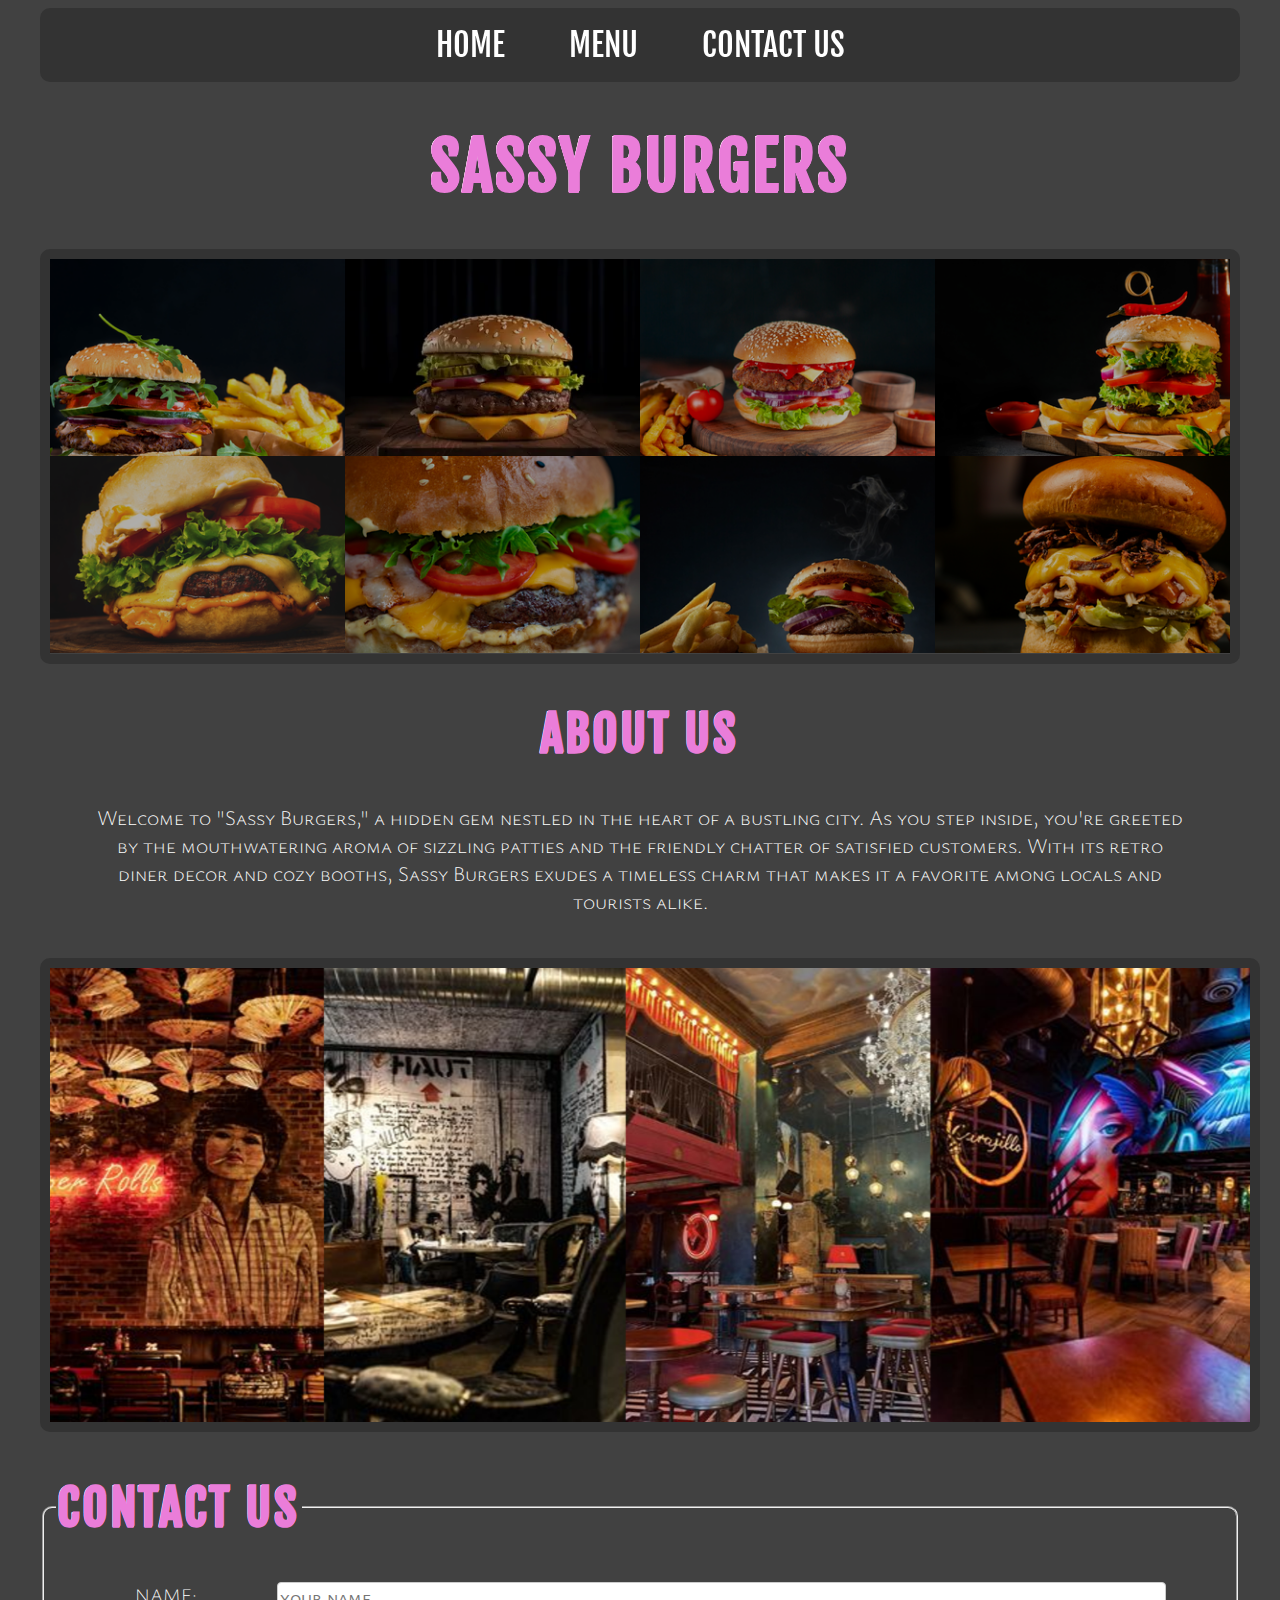
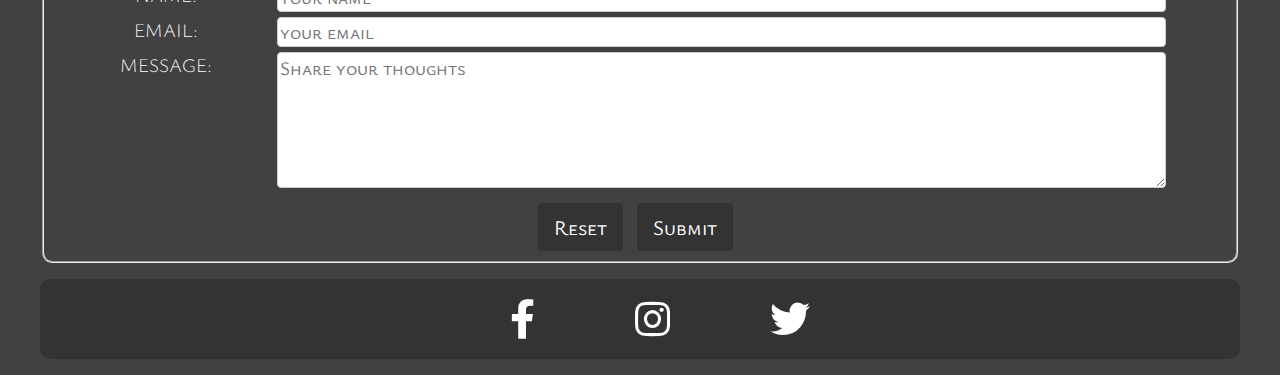
==== index.html @ 0374aa2d "Initial commit" ====
<!DOCTYPE html>
<html lang="en">
<head>
    <meta charset="UTF-8">
    <meta http-equiv="X-UA-Compatible" content="IE=edge">
    <meta name="viewport" content="width=device-width, initial-scale=1.0">
    <meta name="description" content="sassy burgers restaurant/fast food in london, england"> 
    <meta name="keywords" content="sassy, hamburger, burger, fast food, restaurant, London">
    <link rel='stylesheet' type='text/css' href='assets/css/style.css'> 
    <link rel="stylesheet" href="https://cdnjs.cloudflare.com/ajax/libs/font-awesome/5.15.4/css/all.min.css">
    <title>Sassy Burgers</title>
</head>
    
<body>
    <!-- NAV -->
    <nav class="navbar">
        <ul>
            <li><a href="index.html">Home</a></li>
            <li><a href="menu.html">Menu</a></li>
            <li><a href="contact.html">Contact Us</a></li>
        </ul>
    </nav>

    <!-- TITLE -->
    <h1>sassy burgers</h1>

    <!-- BURGER SHOWCASE -->
    <div class="section-burger">
        <ul class="burger-showcase clearfix">
            <li>
                <figure class="burger-photo"><img src="assets/images/b1.webp" alt="Classic Burger"></figure>
            </li>
            <li>
                <figure class="burger-photo"><img src="assets/images/b2.webp" alt="Original Burger"></figure>
            </li>
            <li>
                <figure class="burger-photo"><img src="assets/images/b3.webp" alt="Beef Burger"></figure>
            </li>
            <li>
                <figure class="burger-photo"><img src="assets/images/b4.webp" alt="Bacon Burger"></figure>
            </li>
        </ul>
        <ul class="burger-showcase clearfix">
            <li>
                <figure class="burger-photo"><img src="assets/images/b5.webp" alt="Bacon Cheese Burger"></figure>
            </li>
            <li>
                <figure class="burger-photo"><img src="assets/images/b6.webp" alt="Cheese Burger"></figure>
            </li>
            <li>
                <figure class="burger-photo"><img src="assets/images/b7.webp" alt="Chili Burger"></figure>
            </li>
            <li>
                <figure class="burger-photo"><img src="assets/images/b8.webp" alt="Veggie Burger"></figure>
            </li>
        </ul>
    </div>

    <!-- ABOUT US -->
    <h2>about us</h2>
    <div class="text-container">
        <p>Welcome to "Sassy Burgers," a hidden gem nestled in the heart of a bustling city. As you step inside, you're greeted by the mouthwatering aroma of sizzling patties and the friendly chatter of satisfied customers. With its retro diner decor and cozy booths, Sassy Burgers exudes a timeless charm that makes it a favorite among locals and tourists alike.</p>
    </div>
    <br>
    <!-- RESTAURANT IMAGE -->
    
    <img src="assets/images/restaurant.png" id="restaurant" alt="four photos showing the inside of the restaurant">

    <!-- CONTACT -->
    <section class="contact-container">
        <form id="contact_form" method="post" action="https://formdump.codeinstitute.net">
            <fieldset>
                <legend>
                    <h2>Contact Us</h2>
                </legend>
                <div class="contact-row">
                    <label for="name" class="contact-label">name:</label>
                    <input type="text" name="name" id="name" class="contact-input" placeholder="your name" required>
                </div>

                <div class="contact-row">
                    <label for="email" class="contact-label">email:</label>
                    <input type="email" name="email" id="email" class="contact-input" placeholder="your email" required>
                </div>

                <div class="contact-row">
                    <label for="message" class="contact-label">message:</label>
                    <textarea name="message" id="message" class="contact-input" placeholder="Share your thoughts" rows="5" required></textarea>
                </div>

                <div>
                    <input type="reset" name="reset" id="reset" class="contact-button" value="Reset">
                    <input type="submit" name="send" class="contact-button" value="Submit">
                </div>
            </fieldset>
        </form>
    </section>

    <!-- FOOTER -->
    <footer>
        <div class="footer-content">
            <div class="footer-social">
                <ul class="social-links">
                    <li><a href="http://www.facebook.com/" target="_blank" aria-label="Facebook opens in a new window"><i class="fab fa-facebook-f"></i></a></li>
                    <li><a href="http://www.instagram.com/" target="_blank" aria-label="Instagram opens in a new window"><i class="fab fa-instagram"></i></a></li>
                    <li><a href="http://www.twitter.com/" target="_blank" aria-label="Twitter opens in a new window"><i class="fab fa-twitter"></i></a></li>
                </ul>
            </div>
        </div>
    </footer>

</body>
</html>
---- assets/css/style.css ----
/* IMPORT */
@import url('https://fonts.googleapis.com/css2?family=Fjalla+One&family=Ysabeau+SC:wght@100;200&display=swap');

/* OVERALL SETTINGS */
body {
    max-width: 1200px;
    margin-left: auto;
    margin-right: auto;
    background-color: #414141;
    font-family: 'Ysabeau SC', sans-serif;
    font-weight: 200;
    text-align: center;
}
p {
    font-size: 1.3rem;
    color: #fff;
}
/* link - hover effect ("https://css-tricks.com/css-link-hover-effects/") */
a {
    background-image: linear-gradient(to right,     
            #ea7dd9,
            #ea7dd9 50%,
            #fff 50%);
    background-size: 200% 100%;
    background-position: -100%;
    display: inline-block;
    padding: 5px 0;
    position: relative;
    -webkit-background-clip: text;
    -webkit-text-fill-color: transparent;
    transition: all 0.3s ease-in-out;                
}
a:before {
    content: '';
    background: #ea7dd9;
    display: block;
    position: absolute;
    bottom: -3px;
    left: 0;
    width: 0;
    height: 3px;
    transition: all 0.3s ease-in-out;
}
a:hover {background-position: 0;}
a:hover::before {width: 100%;}

/* NAV */
.navbar {
    background-color: #333;
    overflow: hidden;
    border-radius: 10px;
}
.navbar ul {
    list-style-type: none;
    padding: 0;
}
.navbar li {
    display: inline-block;
    margin-right: 20px;
    margin-left: 20px;
}
.navbar a {
    font-family: "fjalla One", "sans-serif";
    text-transform: uppercase;
    font-size: 2rem;
    text-align: center;
    padding: 1px 10px 1px 10px;
    text-decoration: none;
}
/* TITLES ("https://kinsta.com/blog/css-text-outline/") */
h1,
h2,
h3 {
    color: #ea7dd9;
    font-family: 'Fjalla One', sans-serif;
    text-transform: uppercase;
    letter-spacing: 3px;
    text-shadow:
        -1px 2px 0 #ea7dd9,
        -1px 1px 0 #fff,
        -1px 1px 0 #ea7dd9,
        -1px 1px 0 #fff;
}
h1 {font-size: 4rem;}
h2 {font-size: 3rem;}
h3 {font-size: 2rem;}

/* BURGER SHOWCASE ("[FreeCourseSite.com] Udemy - Build Responsive Real World Websites with HTML5 and CSS3")*/
.section-burger {
    border: 10px solid transparent;
    border-radius: 10px;
    border-color: #333;
}
.burger-showcase li {
    float: left;
    width: 25%;
}
.burger-photo {
    width: 100%;
    margin: 1px;
    overflow: hidden;
    background: #000;
}
.burger-photo img {
    opacity: 0.7;
    width: 100%;
    transform: scale(1.3);
    transition: transform 0.5s, opacity 0.5s;
}
.burger-photo img:hover {
    opacity: 1;
    transform: scale(1.1);
}
.clearfix {
    zoom: 1%;
    overflow: auto;
}
/* ABOUT US */
.text-container {
    max-width: 1100px;
    margin: 0 auto;
}
#restaurant {
    width: 100%;
    border: 10px solid transparent;
    border-radius: 10px;
    border-color: #333;
}
/* CONTACT.HTML */
fieldset {
    border-radius: 10px;
    text-align: left;
    text-align-last: center;
}
.contact-row {
    display: flex;
    margin-bottom: 5px;
    color: #fff;
}
.contact-label {
    flex: 20%;
    font-size: 1.2rem;
    font-family: 'Ysabeau SC', sans-serif;
    text-transform: uppercase;
}
.contact-input {
    text-align-last: left;
    font-family: 'Ysabeau SC', sans-serif;
    font-size: 1.2rem;
    flex: 80%;
    margin-right: 5%;
    border: 1px solid #ccc;
    border-radius: 4px;
}
.contact-button {
    font-family: 'Ysabeau SC', sans-serif;
    font-size: 1.3rem;
    color: #fff;
    background-color: #333;
    padding: 10px 16px;
    border: none;
    margin-top: 10px;
    margin-right: 10px;
    border-radius: 4px;
    cursor: pointer;
    text-align: center;
    text-decoration: none;
    display: inline-block;
}
.contact-button:hover {background-color: #ea7dd9;}

/* FOOTER */
.footer-content {
    border-radius: 10px;
    background-color: #333;
}
.footer {
    color: #fff;
}
.social-links {
    list-style-type: none;
    padding-bottom: 15px;
    padding-top: 15px;
    display: flex;
    justify-content: center;
}
.social-links li {margin: 0 50px;}
.social-links i {font-size: 2.5rem;}
.social-links a {color: #fff;}
.social-links a:hover {color: #ea7dd9;}

/*-- MENU.HTML --*/
.center-img {
    display: flex;
    justify-content: center;
    max-width: 400px;
    margin: 0 auto;
    border: 10px solid transparent;
    border-radius: 10px;
    border-color: #333;
}
/* HR STYLE ("https://css-tricks.com/examples/hrs/") */
hr {
    width: 50%;
    margin-bottom: 5%;
    border: 0;
    height: 1px;
    background-image: linear-gradient(to right, #ea7dd9, #fff, #ea7dd9);
}
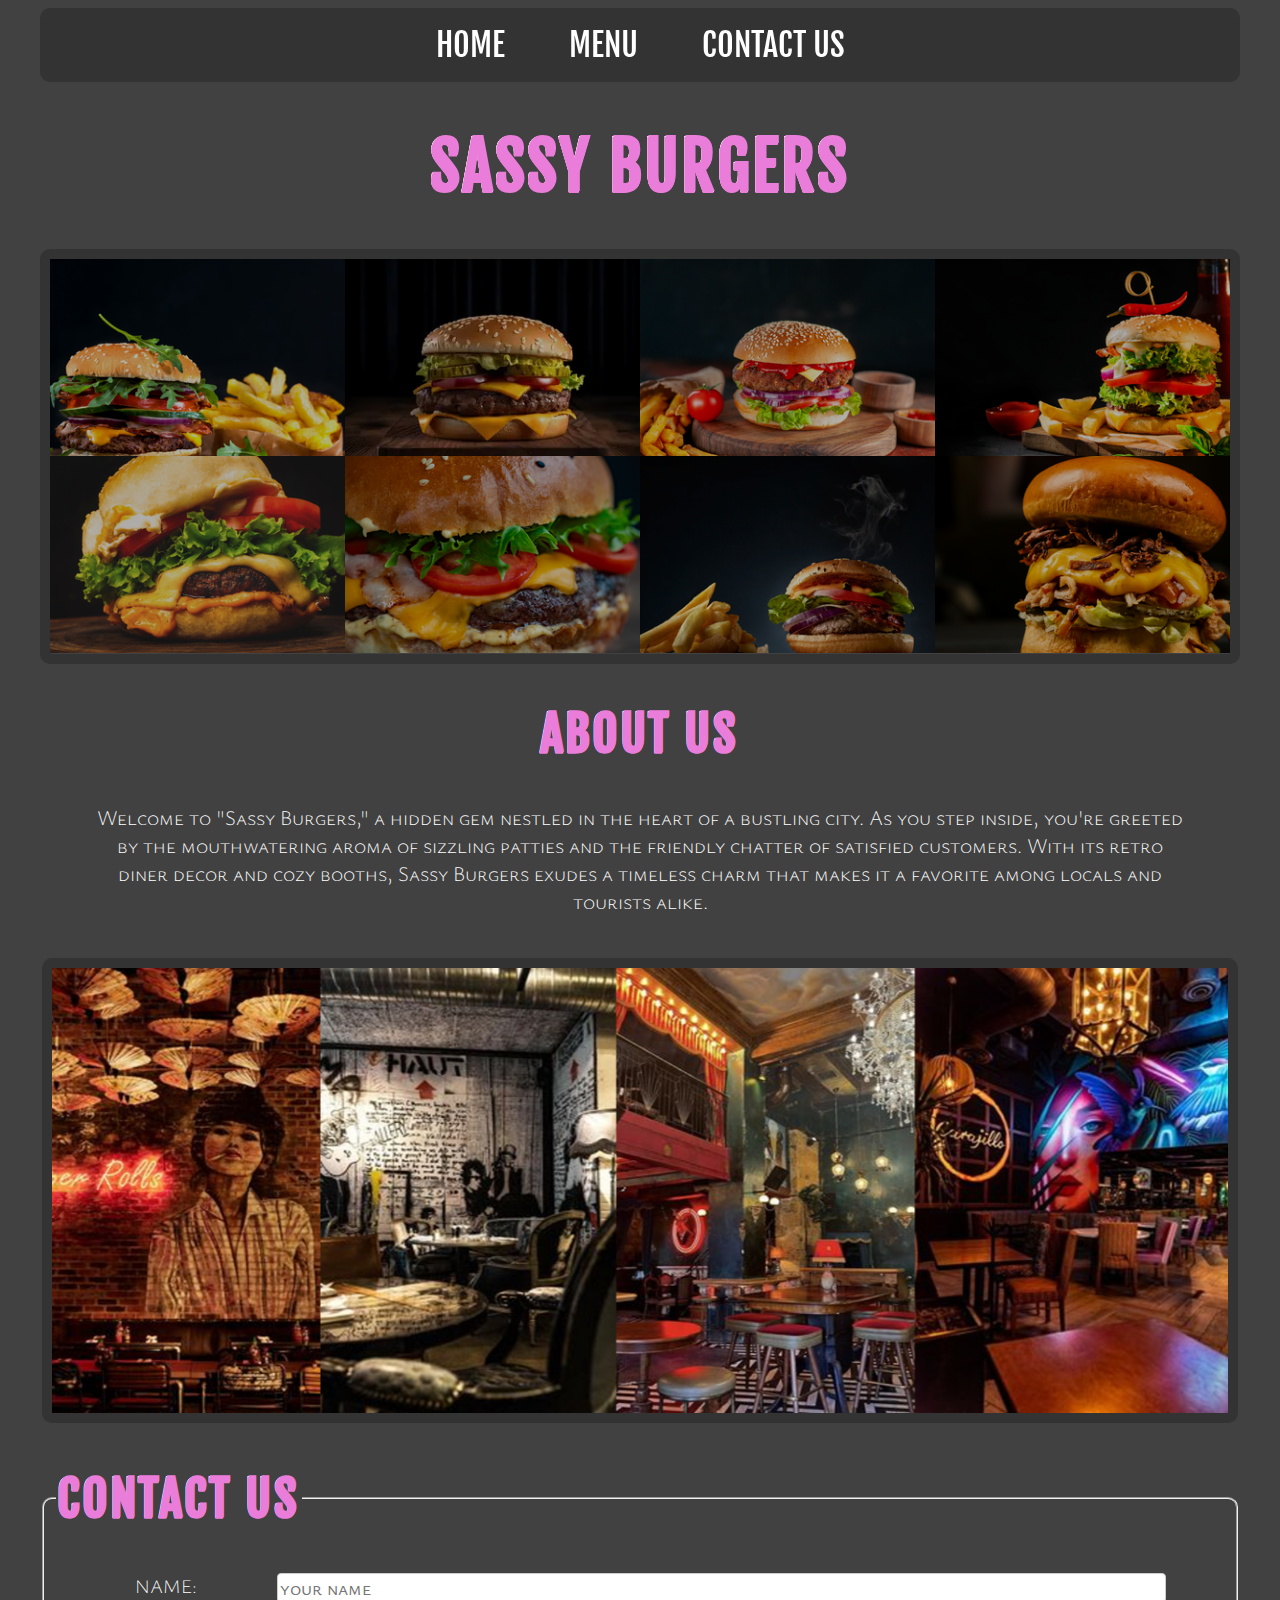
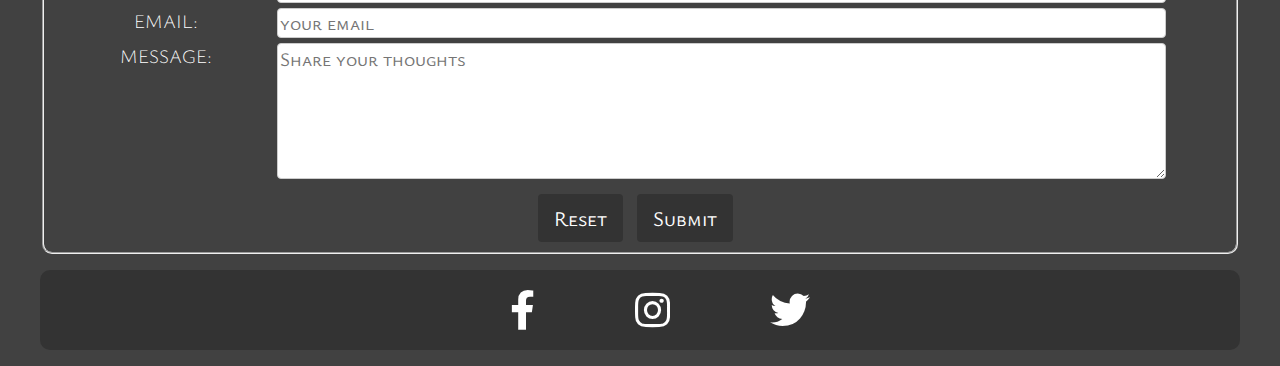
==== commit 5b5ffb16: "Update index.html" ====
--- a/index.html
+++ b/index.html
@@ -62,8 +62,7 @@
         <p>Welcome to "Sassy Burgers," a hidden gem nestled in the heart of a bustling city. As you step inside, you're greeted by the mouthwatering aroma of sizzling patties and the friendly chatter of satisfied customers. With its retro diner decor and cozy booths, Sassy Burgers exudes a timeless charm that makes it a favorite among locals and tourists alike.</p>
     </div>
     <br>
-    <!-- RESTAURANT IMAGE -->
-    
+    <!-- Restaurant image -->
     <img src="assets/images/restaurant.png" id="restaurant" alt="four photos showing the inside of the restaurant">
 
     <!-- CONTACT -->
--- a/assets/css/style.css
+++ b/assets/css/style.css
@@ -1,5 +1,5 @@
-/* IMPORT */
-@import url('https://fonts.googleapis.com/css2?family=Fjalla+One&family=Ysabeau+SC:wght@100;200&display=swap');
+/* FONT IMPORT */
+@import url("https://fonts.googleapis.com/css2?family=Fjalla+One&family=Ysabeau+SC:wght@100;200&display=swap");
 
 /* OVERALL SETTINGS */
 body {
@@ -15,7 +15,7 @@
     font-size: 1.3rem;
     color: #fff;
 }
-/* link - hover effect ("https://css-tricks.com/css-link-hover-effects/") */
+/* Link hover style ("https://css-tricks.com/css-link-hover-effects") */
 a {
     background-image: linear-gradient(to right,     
             #ea7dd9,
@@ -67,7 +67,7 @@
     padding: 1px 10px 1px 10px;
     text-decoration: none;
 }
-/* TITLES ("https://kinsta.com/blog/css-text-outline/") */
+/* TITLES ("https://kinsta.com/blog/css-text-outline") */
 h1,
 h2,
 h3 {
@@ -85,7 +85,7 @@
 h2 {font-size: 3rem;}
 h3 {font-size: 2rem;}
 
-/* BURGER SHOWCASE ("[FreeCourseSite.com] Udemy - Build Responsive Real World Websites with HTML5 and CSS3")*/
+/* BURGER SHOWCASE ("[FreeCourseSite.com] Udemy - Build Responsive Real World Websites with HTML5 and CSS3") */
 .section-burger {
     border: 10px solid transparent;
     border-radius: 10px;
@@ -121,7 +121,7 @@
     margin: 0 auto;
 }
 #restaurant {
-    width: 100%;
+    max-width: 98%; /* Bug: max-width 100% = image go beyond 1200px */
     border: 10px solid transparent;
     border-radius: 10px;
     border-color: #333;
@@ -189,7 +189,7 @@
 .social-links a {color: #fff;}
 .social-links a:hover {color: #ea7dd9;}
 
-/*-- MENU.HTML --*/
+/* MENU.HTML */
 .center-img {
     display: flex;
     justify-content: center;
@@ -199,7 +199,7 @@
     border-radius: 10px;
     border-color: #333;
 }
-/* HR STYLE ("https://css-tricks.com/examples/hrs/") */
+/* HR STYLE ("https://css-tricks.com/examples/hrs") */
 hr {
     width: 50%;
     margin-bottom: 5%;
@@ -207,3 +207,6 @@
     height: 1px;
     background-image: linear-gradient(to right, #ea7dd9, #fff, #ea7dd9);
 }
+/* MEDIA QUERIES */
+@media (min-width: 768px), (max-width: 1200px) {body} /* Screens larger 768px and smaller than 1200px */
+@media (max-width: 768px), (min-width: 1600px) {body} /* Screens smaller than 768px or larger than 1600px */
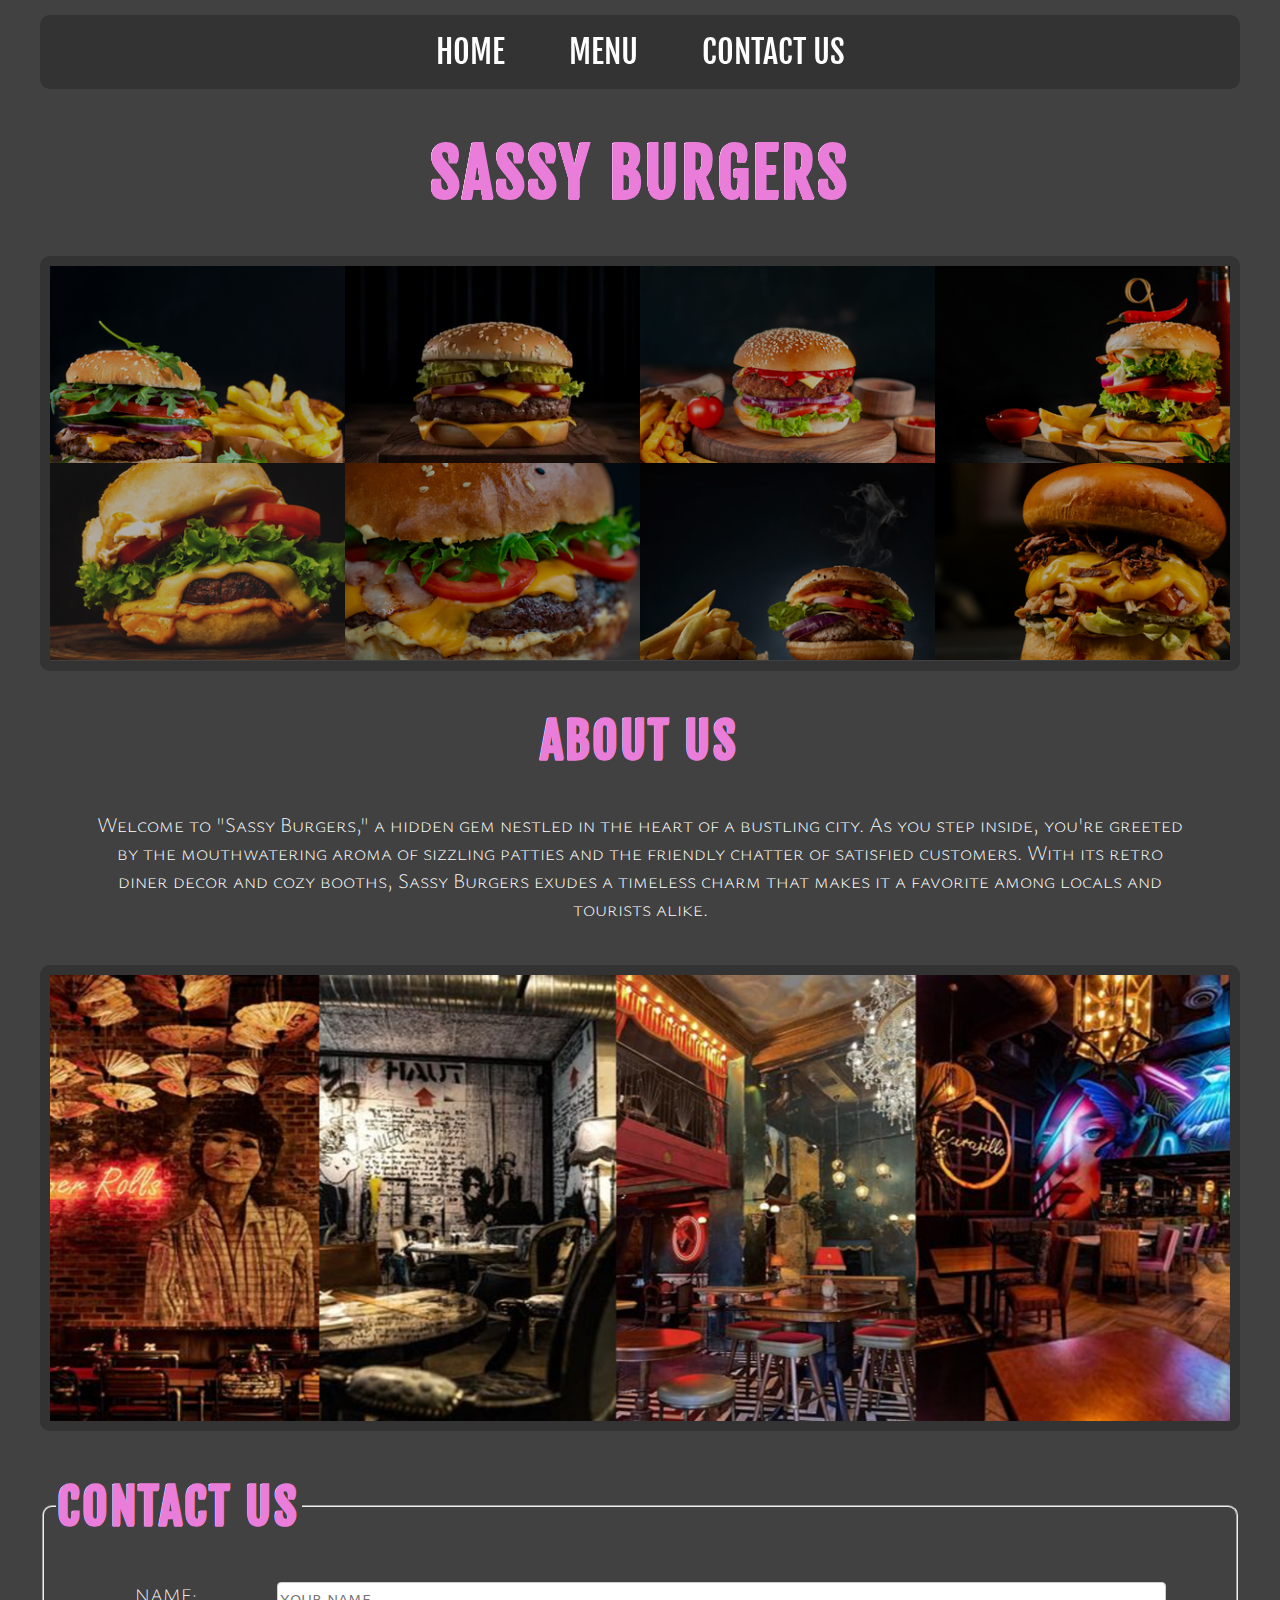
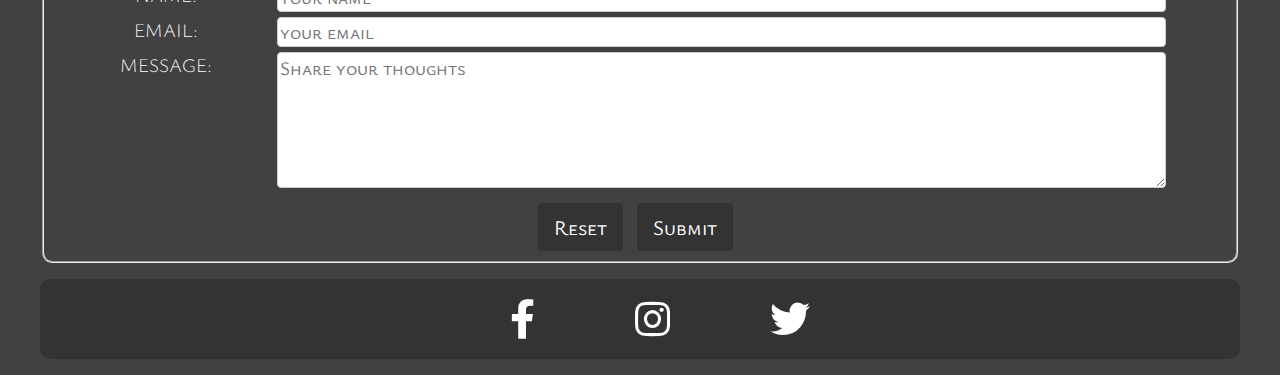
==== commit 1100e364: "Update index.html" ====
--- a/index.html
+++ b/index.html
@@ -17,7 +17,7 @@
         <ul>
             <li><a href="index.html">Home</a></li>
             <li><a href="menu.html">Menu</a></li>
-            <li><a href="contact.html">Contact Us</a></li>
+            <li><a href="#contact-container" class="btn">Contact us</a></li>
         </ul>
     </nav>
 
--- a/assets/css/style.css
+++ b/assets/css/style.css
@@ -41,14 +41,19 @@
     height: 3px;
     transition: all 0.3s ease-in-out;
 }
-a:hover {background-position: 0;}
-a:hover::before {width: 100%;}
-
+a:hover {
+    background-position: 0;
+}
+a:hover::before {
+    width: 100%;
+}
 /* NAV */
 .navbar {
     background-color: #333;
     overflow: hidden;
     border-radius: 10px;
+    margin-top: 15px;
+    text-align: center;
 }
 .navbar ul {
     list-style-type: none;
@@ -81,10 +86,15 @@
         -1px 1px 0 #ea7dd9,
         -1px 1px 0 #fff;
 }
-h1 {font-size: 4rem;}
-h2 {font-size: 3rem;}
-h3 {font-size: 2rem;}
-
+h1 {
+    font-size: 4rem;
+}
+h2 {
+    font-size: 3rem;
+}
+h3 {
+    font-size: 2rem;
+}
 /* BURGER SHOWCASE ("[FreeCourseSite.com] Udemy - Build Responsive Real World Websites with HTML5 and CSS3") */
 .section-burger {
     border: 10px solid transparent;
@@ -121,10 +131,12 @@
     margin: 0 auto;
 }
 #restaurant {
-    max-width: 98%; /* Bug: max-width 100% = image go beyond 1200px */
+    max-width: 100%;
+    margin: 0 auto;
     border: 10px solid transparent;
     border-radius: 10px;
     border-color: #333;
+    box-sizing: border-box; /* Ensure image follow body max-width */
 }
 /* CONTACT.HTML */
 fieldset {
@@ -167,8 +179,9 @@
     text-decoration: none;
     display: inline-block;
 }
-.contact-button:hover {background-color: #ea7dd9;}
-
+.contact-button:hover {
+    background-color: #ea7dd9;
+}
 /* FOOTER */
 .footer-content {
     border-radius: 10px;
@@ -183,12 +196,20 @@
     padding-top: 15px;
     display: flex;
     justify-content: center;
-}
-.social-links li {margin: 0 50px;}
-.social-links i {font-size: 2.5rem;}
-.social-links a {color: #fff;}
-.social-links a:hover {color: #ea7dd9;}
-
+    text-align:center;
+}
+.social-links li {
+    margin: 0 50px;
+}
+.social-links i {
+    font-size: 2.5rem;
+}
+.social-links a {
+    color: #fff;
+}
+.social-links a:hover {
+    color: #ea7dd9;
+}
 /* MENU.HTML */
 .center-img {
     display: flex;
@@ -208,5 +229,12 @@
     background-image: linear-gradient(to right, #ea7dd9, #fff, #ea7dd9);
 }
 /* MEDIA QUERIES */
-@media (min-width: 768px), (max-width: 1200px) {body} /* Screens larger 768px and smaller than 1200px */
-@media (max-width: 768px), (min-width: 1600px) {body} /* Screens smaller than 768px or larger than 1600px */
+@media (max-width: 1200px) { /* Screens up to 1200px */
+    body {
+        max-width: 100%; /* Ensure content takes full width on smaller screens */
+    }
+@media (max-width: 768px) { /* Screens up to 768px */
+    body {
+    padding-left: 5px; /* Ensure content looks good on smaller screens */
+    padding-right: 5px; /* Ensure content looks good on smaller screens */
+    }
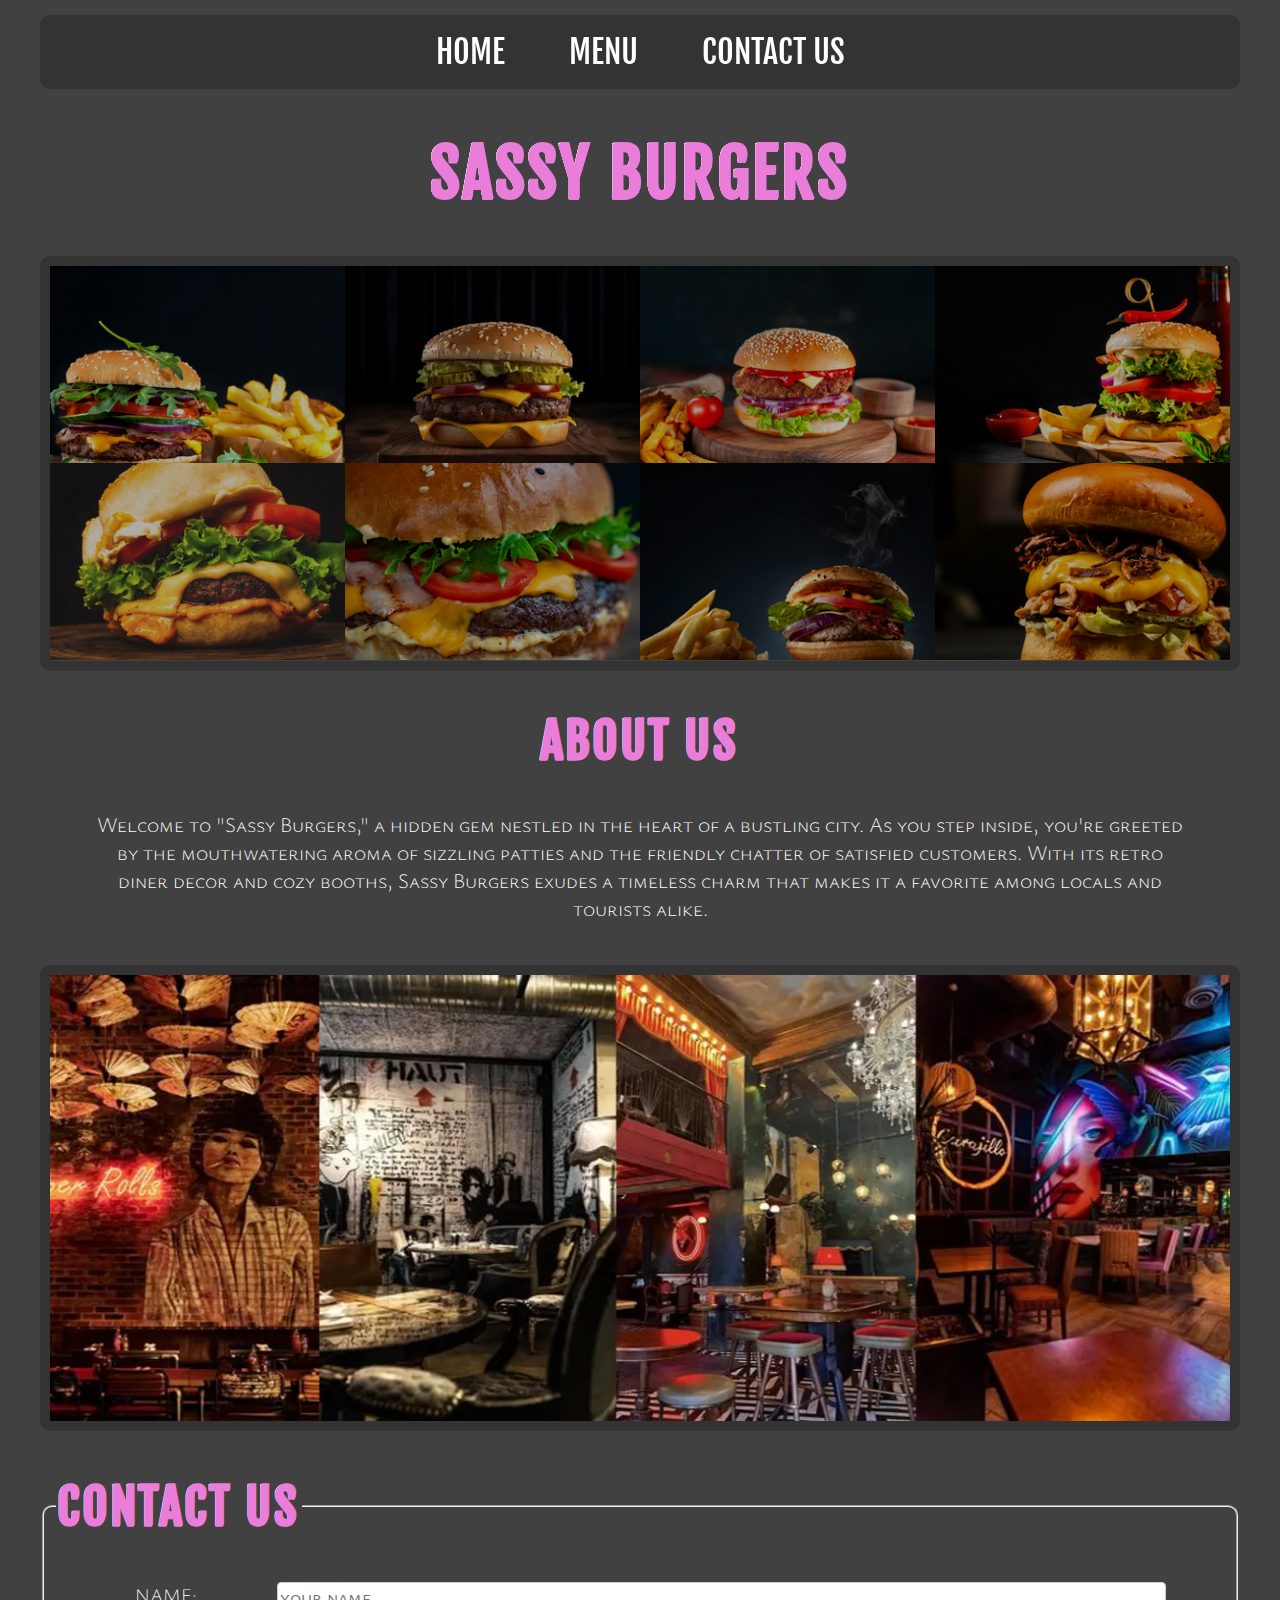
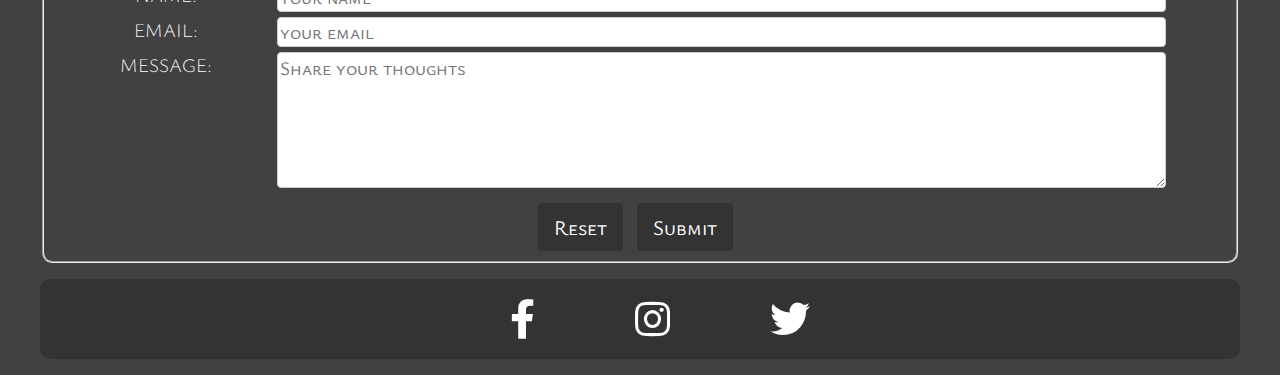
==== commit 5645e021: "Update index.html" ====
--- a/index.html
+++ b/index.html
@@ -63,10 +63,10 @@
     </div>
     <br>
     <!-- Restaurant image -->
-    <img src="assets/images/restaurant.png" id="restaurant" alt="four photos showing the inside of the restaurant">
+    <img src="assets/images/restaurant.webp" id="restaurant" alt="four photos showing the inside of the restaurant">
 
     <!-- CONTACT -->
-    <section class="contact-container">
+    <section id="contact-container">
         <form id="contact_form" method="post" action="https://formdump.codeinstitute.net">
             <fieldset>
                 <legend>
--- a/assets/css/style.css
+++ b/assets/css/style.css
@@ -139,6 +139,8 @@
     box-sizing: border-box; /* Ensure image follow body max-width */
 }
 /* CONTACT.HTML */
+#contact-container {}
+
 fieldset {
     border-radius: 10px;
     text-align: left;
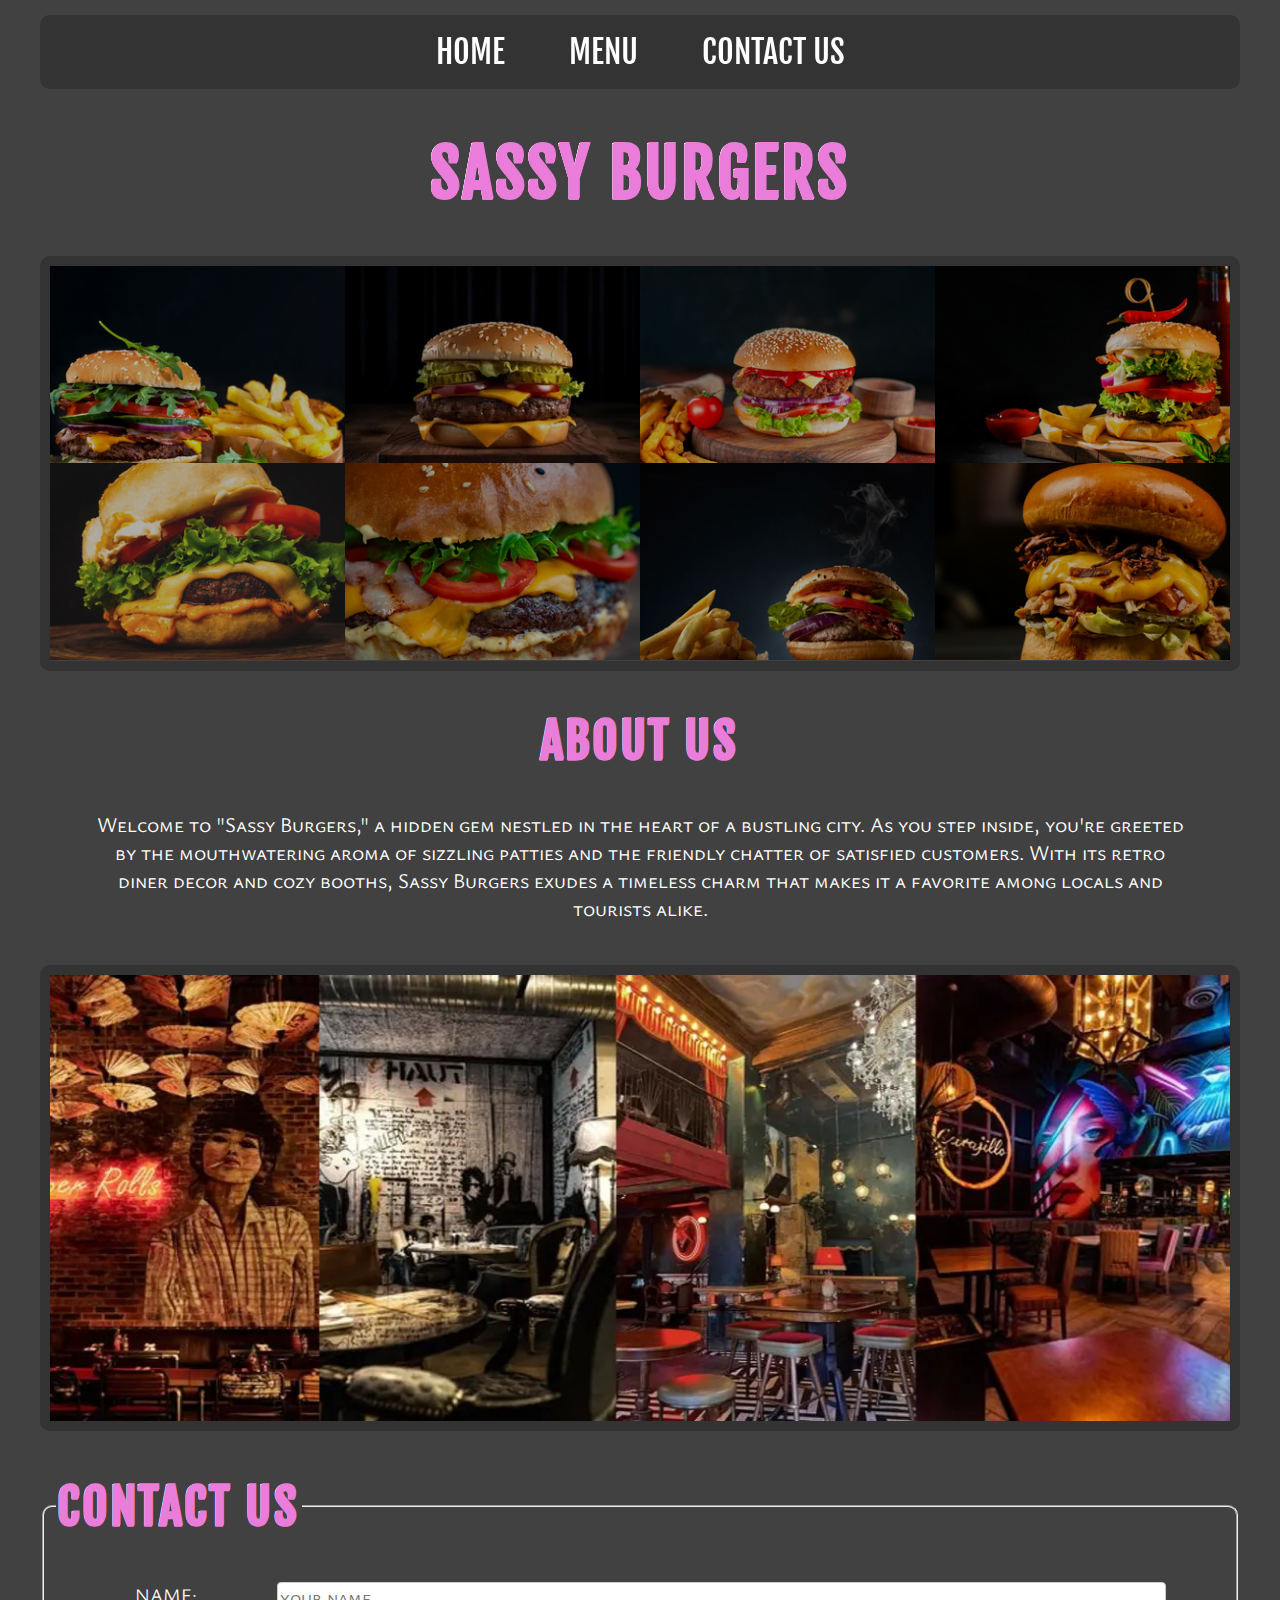
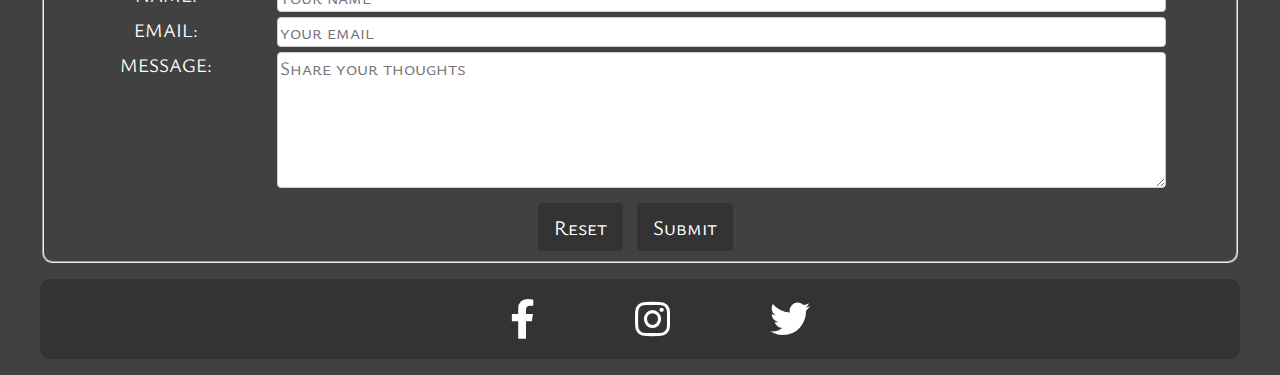
==== commit 935d8e8b: "Update index.html" ====
--- a/index.html
+++ b/index.html
@@ -8,6 +8,7 @@
     <meta name="keywords" content="sassy, hamburger, burger, fast food, restaurant, London">
     <link rel='stylesheet' type='text/css' href='assets/css/style.css'> 
     <link rel="stylesheet" href="https://cdnjs.cloudflare.com/ajax/libs/font-awesome/5.15.4/css/all.min.css">
+    <link rel="preconnect" href="https://fonts.googleapis.com">
     <title>Sassy Burgers</title>
 </head>
     
--- a/assets/css/style.css
+++ b/assets/css/style.css
@@ -1,5 +1,5 @@
 /* FONT IMPORT */
-@import url("https://fonts.googleapis.com/css2?family=Fjalla+One&family=Ysabeau+SC:wght@100;200&display=swap");
+@import url('https://fonts.googleapis.com/css2?family=Fjalla+One&family=Ysabeau+SC:wght@200&display=swap');
 
 /* OVERALL SETTINGS */
 body {
@@ -8,13 +8,14 @@
     margin-right: auto;
     background-color: #414141;
     font-family: 'Ysabeau SC', sans-serif;
-    font-weight: 200;
-    text-align: center;
-}
+    text-align: center;
+}
+
 p {
     font-size: 1.3rem;
     color: #fff;
 }
+
 /* Link hover style ("https://css-tricks.com/css-link-hover-effects") */
 a {
     background-image: linear-gradient(to right,     
@@ -30,6 +31,7 @@
     -webkit-text-fill-color: transparent;
     transition: all 0.3s ease-in-out;                
 }
+
 a:before {
     content: '';
     background: #ea7dd9;
@@ -41,12 +43,10 @@
     height: 3px;
     transition: all 0.3s ease-in-out;
 }
-a:hover {
-    background-position: 0;
-}
-a:hover::before {
-    width: 100%;
-}
+
+a:hover {background-position: 0;}
+a:hover::before {width: 100%;}
+
 /* NAV */
 .navbar {
     background-color: #333;
@@ -55,15 +55,18 @@
     margin-top: 15px;
     text-align: center;
 }
+
 .navbar ul {
     list-style-type: none;
     padding: 0;
 }
+
 .navbar li {
     display: inline-block;
     margin-right: 20px;
     margin-left: 20px;
 }
+
 .navbar a {
     font-family: "fjalla One", "sans-serif";
     text-transform: uppercase;
@@ -72,6 +75,7 @@
     padding: 1px 10px 1px 10px;
     text-decoration: none;
 }
+
 /* TITLES ("https://kinsta.com/blog/css-text-outline") */
 h1,
 h2,
@@ -86,50 +90,53 @@
         -1px 1px 0 #ea7dd9,
         -1px 1px 0 #fff;
 }
-h1 {
-    font-size: 4rem;
-}
-h2 {
-    font-size: 3rem;
-}
-h3 {
-    font-size: 2rem;
-}
+
+h1 {font-size: 4rem;}
+h2 {font-size: 3rem;}
+h3 {font-size: 2rem;}
+
 /* BURGER SHOWCASE ("[FreeCourseSite.com] Udemy - Build Responsive Real World Websites with HTML5 and CSS3") */
 .section-burger {
     border: 10px solid transparent;
     border-radius: 10px;
     border-color: #333;
 }
+
 .burger-showcase li {
     float: left;
     width: 25%;
 }
+
 .burger-photo {
     width: 100%;
     margin: 1px;
     overflow: hidden;
     background: #000;
 }
+
 .burger-photo img {
     opacity: 0.7;
     width: 100%;
     transform: scale(1.3);
     transition: transform 0.5s, opacity 0.5s;
 }
+
 .burger-photo img:hover {
     opacity: 1;
     transform: scale(1.1);
 }
+
 .clearfix {
     zoom: 1%;
     overflow: auto;
 }
+
 /* ABOUT US */
 .text-container {
     max-width: 1100px;
     margin: 0 auto;
 }
+
 #restaurant {
     max-width: 100%;
     margin: 0 auto;
@@ -138,25 +145,27 @@
     border-color: #333;
     box-sizing: border-box; /* Ensure image follow body max-width */
 }
+
 /* CONTACT.HTML */
-#contact-container {}
-
 fieldset {
     border-radius: 10px;
     text-align: left;
     text-align-last: center;
 }
+
 .contact-row {
     display: flex;
     margin-bottom: 5px;
     color: #fff;
 }
+
 .contact-label {
     flex: 20%;
     font-size: 1.2rem;
     font-family: 'Ysabeau SC', sans-serif;
     text-transform: uppercase;
 }
+
 .contact-input {
     text-align-last: left;
     font-family: 'Ysabeau SC', sans-serif;
@@ -166,6 +175,7 @@
     border: 1px solid #ccc;
     border-radius: 4px;
 }
+
 .contact-button {
     font-family: 'Ysabeau SC', sans-serif;
     font-size: 1.3rem;
@@ -181,17 +191,17 @@
     text-decoration: none;
     display: inline-block;
 }
-.contact-button:hover {
-    background-color: #ea7dd9;
-}
+
+.contact-button:hover {background-color: #ea7dd9;}
+
 /* FOOTER */
 .footer-content {
     border-radius: 10px;
     background-color: #333;
 }
-.footer {
-    color: #fff;
-}
+
+.footer {color: #fff;}
+
 .social-links {
     list-style-type: none;
     padding-bottom: 15px;
@@ -200,18 +210,12 @@
     justify-content: center;
     text-align:center;
 }
-.social-links li {
-    margin: 0 50px;
-}
-.social-links i {
-    font-size: 2.5rem;
-}
-.social-links a {
-    color: #fff;
-}
-.social-links a:hover {
-    color: #ea7dd9;
-}
+
+.social-links li {margin: 0 50px;}
+.social-links i {font-size: 2.5rem;}
+.social-links a {color: #fff;}
+.social-links a:hover {color: #ea7dd9;}
+
 /* MENU.HTML */
 .center-img {
     display: flex;
@@ -222,6 +226,7 @@
     border-radius: 10px;
     border-color: #333;
 }
+
 /* HR STYLE ("https://css-tricks.com/examples/hrs") */
 hr {
     width: 50%;
@@ -230,13 +235,12 @@
     height: 1px;
     background-image: linear-gradient(to right, #ea7dd9, #fff, #ea7dd9);
 }
+
 /* MEDIA QUERIES */
-@media (max-width: 1200px) { /* Screens up to 1200px */
-    body {
-        max-width: 100%; /* Ensure content takes full width on smaller screens */
-    }
-@media (max-width: 768px) { /* Screens up to 768px */
-    body {
-    padding-left: 5px; /* Ensure content looks good on smaller screens */
-    padding-right: 5px; /* Ensure content looks good on smaller screens */
-    }
+@media  (max-width: 1200px) {
+body    {max-width: 100%;}
+}
+
+@media  (max-width: 768px) {
+body    {padding-left: 5px; padding-right: 5px;}
+}
